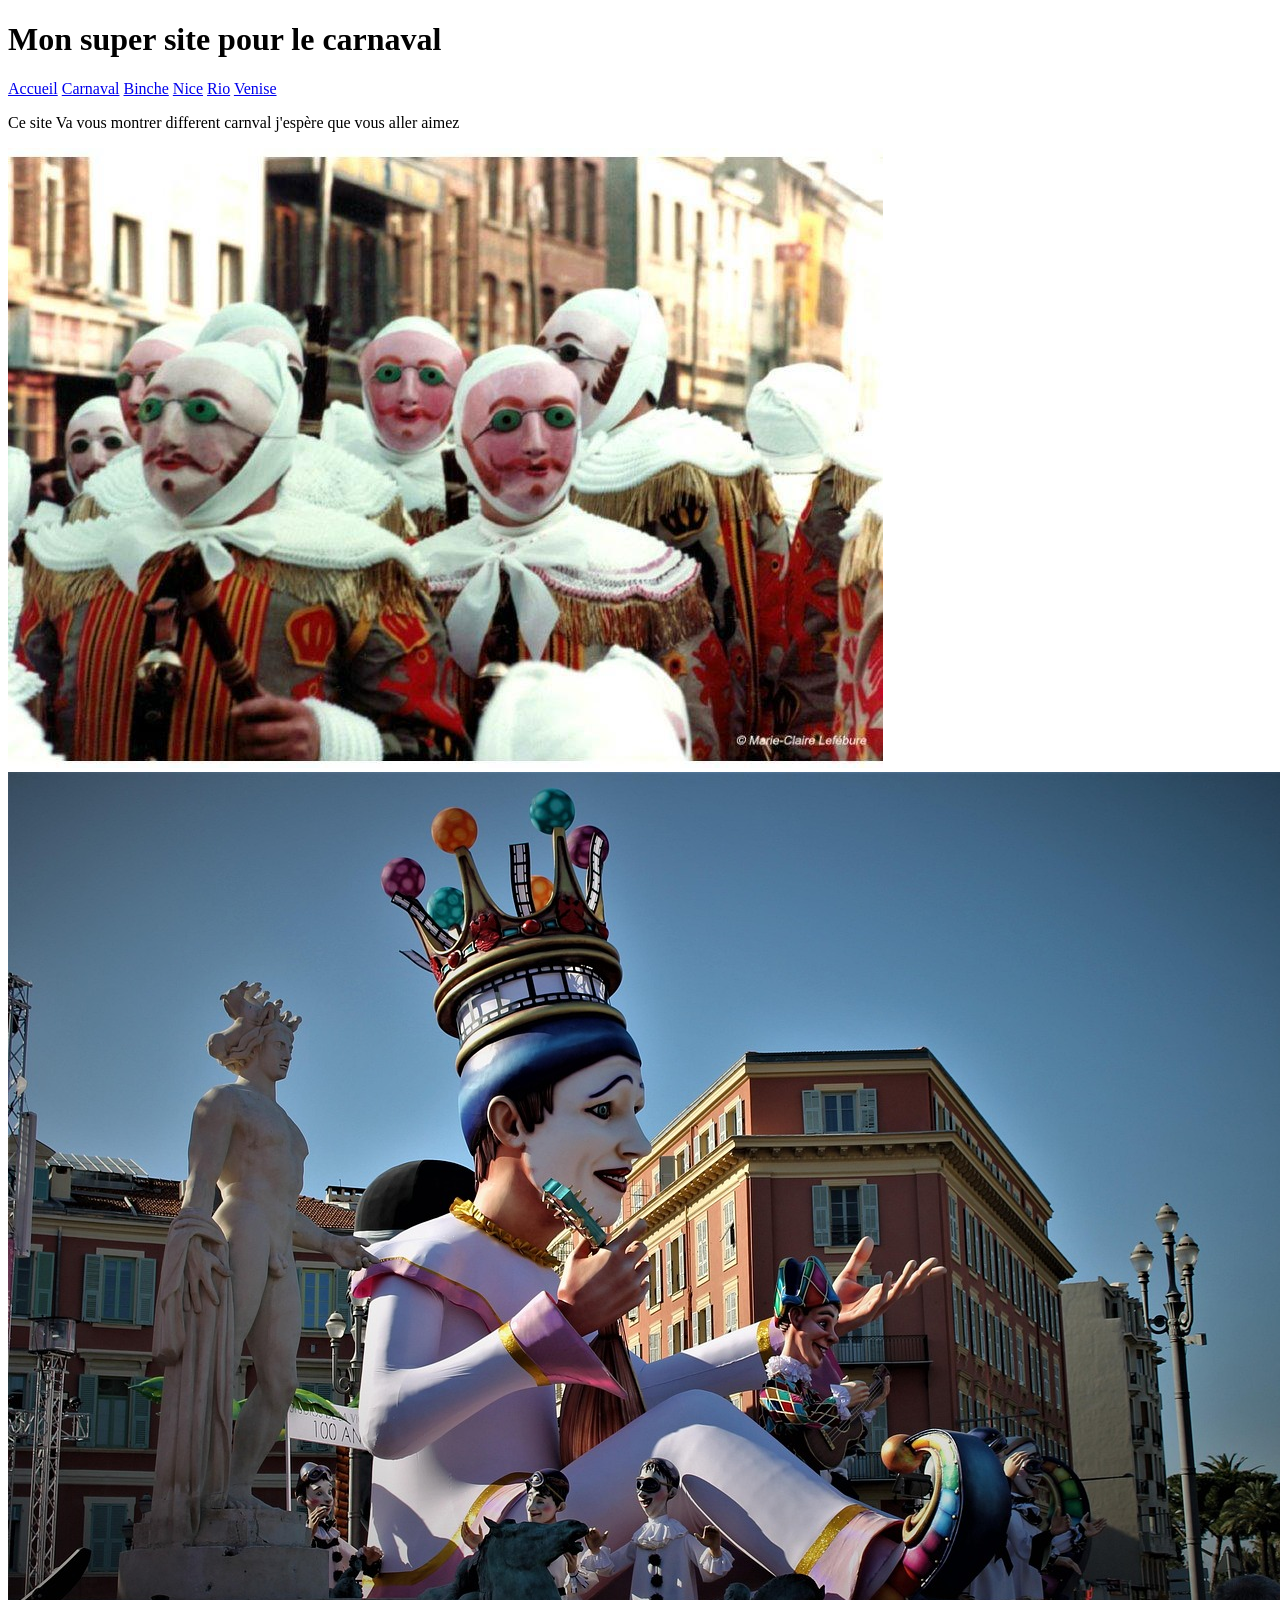
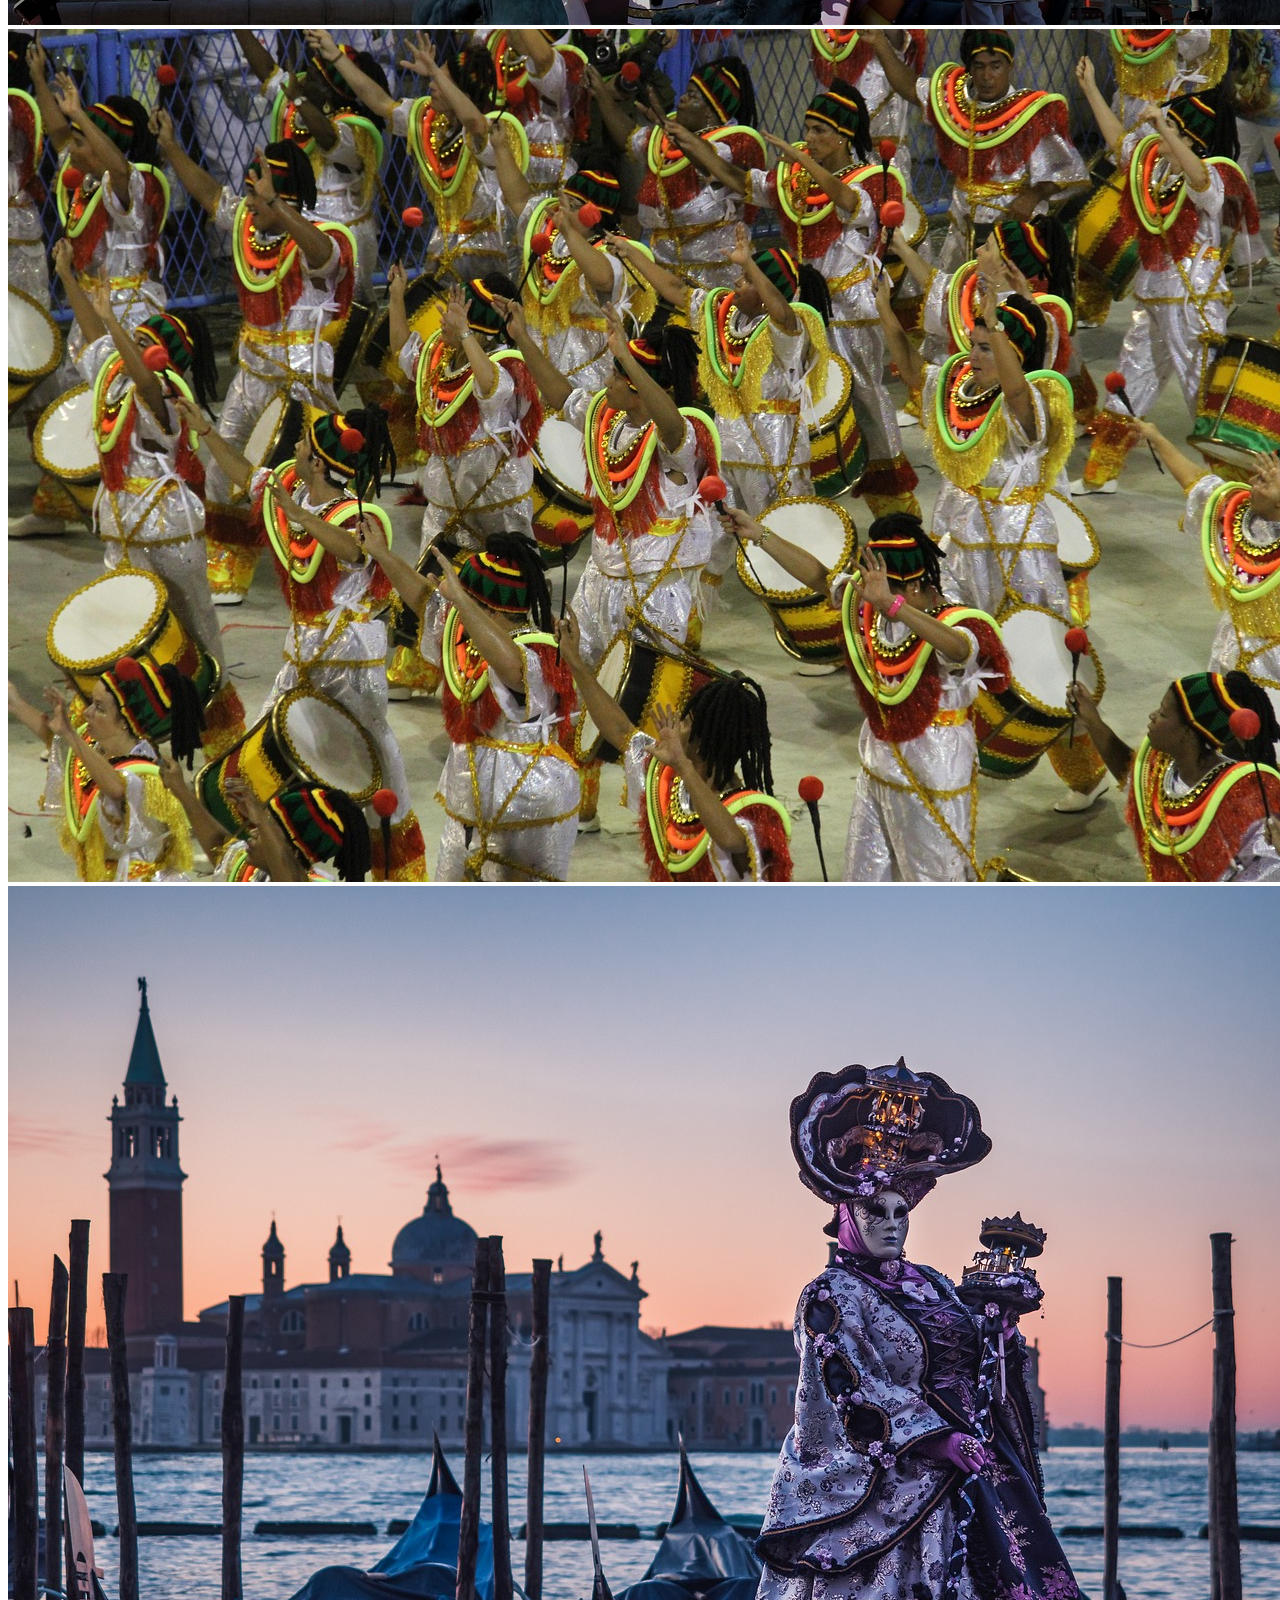
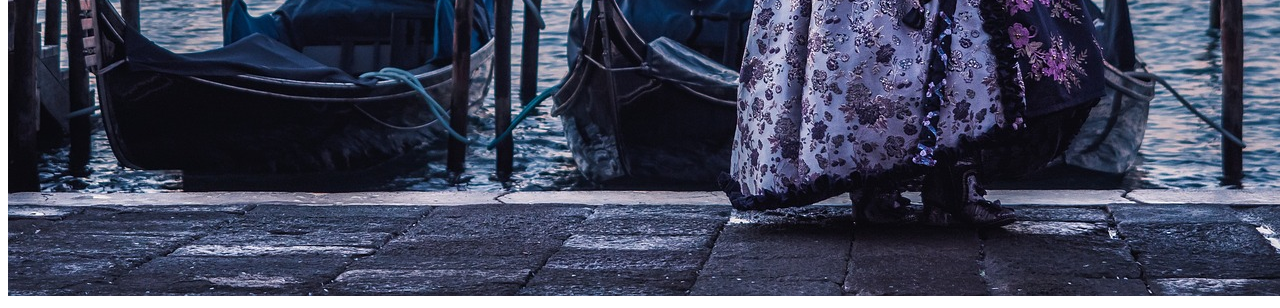
==== site-carnaval/index.html @ 2b918539 "Base html de la page index" ====
<!DOCTYPE html>
<html lang="fr">

<head>
    <meta charset="UTF-8">
    <meta name="viewport" content="width=device-width, initial-scale=1.0">
    <title>Carnval</title>
</head>

<body>
    <header>
        <h1>Mon super site pour le carnaval</h1>
        <nav>
            <a href="index.html">Accueil</a>
            <a href="carnaval.html">Carnaval</a>
            <a href="binche.html">Binche</a>
            <a href="nice.html">Nice</a>
            <a href="rio.html">Rio</a>
            <a href="venise.html">Venise</a>
        </nav>
    </header>
    <main>
        <p>Ce site Va vous montrer different carnval j'espère que vous aller aimez</p>
        <div class="boxaccueil">
            <div class="binche">
                <img src="medias/images/binche-accueil.jpg" alt="">
            </div>
            <div class="nice">
                <img src="medias/images/nice-accueil.jpg" alt="">
            </div>
            <div class="rio">
                <img src="medias/images/rio-accueil.jpg" alt="">
            </div>
            <div class="venise">
                <img src="medias/images/venise-accueil.jpg" alt="">
            </div>
        </div>
    </main>
    <footer>

    </footer>
</body>

</html>
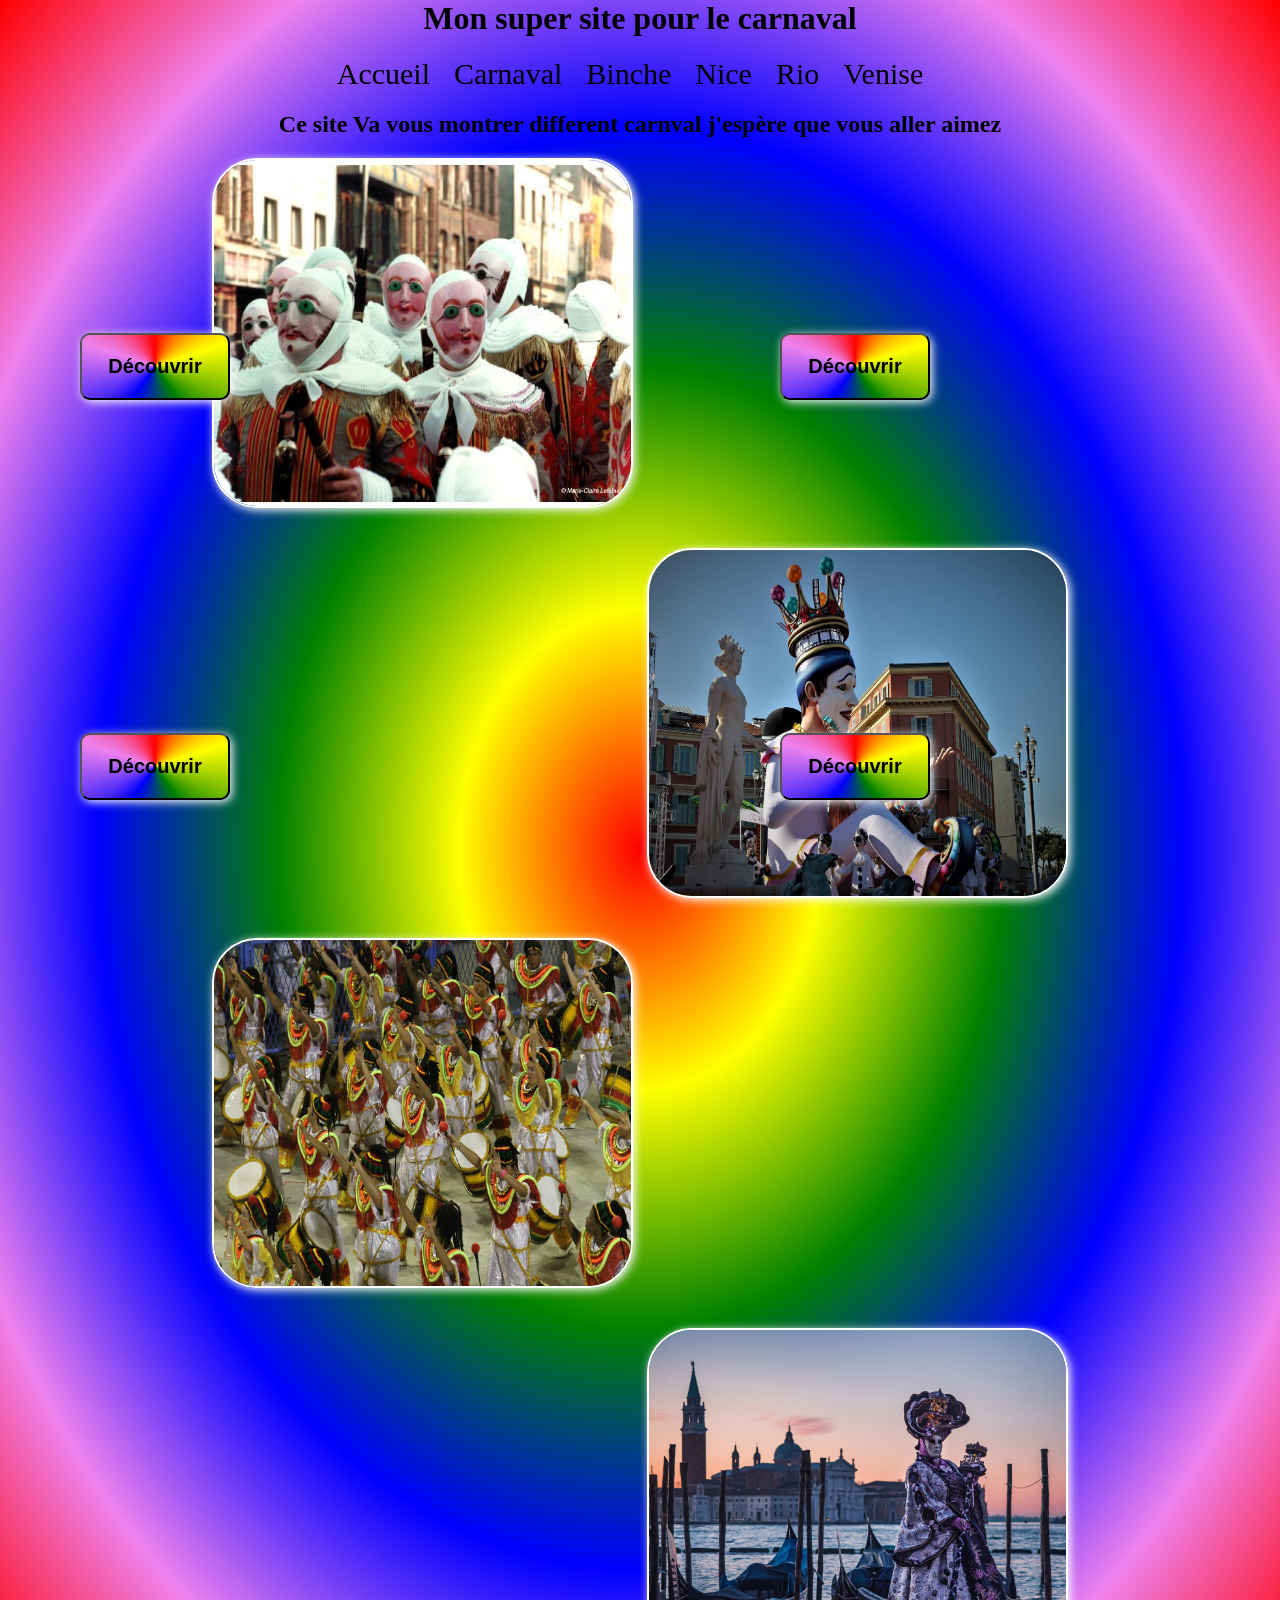
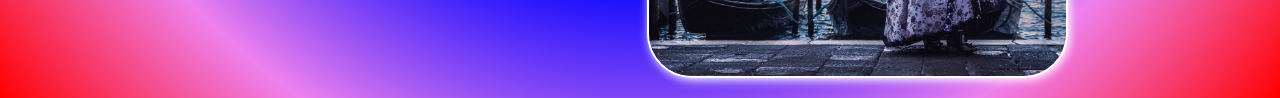
==== commit cbec764a: "base css  accueil" ====
--- a/site-carnaval/index.html
+++ b/site-carnaval/index.html
@@ -5,6 +5,7 @@
     <meta charset="UTF-8">
     <meta name="viewport" content="width=device-width, initial-scale=1.0">
     <title>Carnval</title>
+    <link rel="stylesheet" href="css/style.css">
 </head>
 
 <body>
@@ -20,19 +21,23 @@
         </nav>
     </header>
     <main>
-        <p>Ce site Va vous montrer different carnval j'espère que vous aller aimez</p>
+        <h2 class="accroche-accueil">Ce site Va vous montrer different carnval j'espère que vous aller aimez</h2>
         <div class="boxaccueil">
             <div class="binche">
-                <img src="medias/images/binche-accueil.jpg" alt="">
+                <img class="binche-img" src="medias/images/binche-accueil.jpg" alt="Carnval de binche">
+                <button class="binche-button">Découvrir</button>
             </div>
             <div class="nice">
-                <img src="medias/images/nice-accueil.jpg" alt="">
+                <img class="nice-img" src="medias/images/nice-accueil.jpg" alt="Carnaval de Nice">
+                <button class="nice-button">Découvrir</button>
             </div>
             <div class="rio">
-                <img src="medias/images/rio-accueil.jpg" alt="">
+                <img class="rio-img" src="medias/images/rio-accueil.jpg" alt="Carnaval de Rio">
+                <button class="rio-button">Découvrir</button>
             </div>
             <div class="venise">
-                <img src="medias/images/venise-accueil.jpg" alt="">
+                <img class="venise-img" src="medias/images/venise-accueil.jpg" alt="Carnaval de Venise">
+                <button class="venise-button">Découvrir</button>
             </div>
         </div>
     </main>
--- a/site-carnaval/css/style.css
+++ b/site-carnaval/css/style.css
@@ -0,0 +1,151 @@
+* {
+    box-sizing: border-box;
+    margin: 0;
+    padding: 0;
+}
+
+body {
+    width: 70%;
+    margin: 0 auto;
+    background: radial-gradient(red, yellow, green, blue, violet, red);
+}
+
+h1 {
+    text-align: center;
+    margin-bottom: 20px;
+}
+
+nav {
+    text-align: center;
+    margin-bottom: 20px;
+}
+
+nav a {
+    text-align: center;
+    text-decoration: none;
+    color: black;
+    font-size: 30px;
+    margin-right: 20px;
+}
+
+.accroche-accueil {
+    text-align: center;
+}
+
+.box-accueil {
+    position: relative;
+
+
+}
+
+.binche-img {
+    border: 2px solid white;
+    border-radius: 45px;
+    box-shadow: 2px 2px 10px white;
+}
+
+.nice-img {
+    border: 2px solid white;
+    border-radius: 45px;
+    box-shadow: 2px 2px 10px white;
+}
+
+.rio-img {
+    border: 2px solid white;
+    border-radius: 45px;
+    box-shadow: 2px 2px 10px white;
+}
+
+.venise-img {
+    border: 2px solid white;
+    border-radius: 45px;
+    box-shadow: 2px 2px 10px white;
+}
+
+
+.binche img {
+    width: 47%;
+    height: 350px;
+    float: left;
+    margin: 20px;
+}
+
+.nice img {
+    width: 47%;
+    height: 350px;
+    float: right;
+    margin: 20px;
+}
+
+.rio img {
+    width: 47%;
+    height: 350px;
+    float: left;
+    margin: 20px;
+}
+
+.venise img {
+    width: 47%;
+    height: 350px;
+    float: right;
+    margin: 20px;
+}
+
+
+
+
+.binche-button {
+    position: absolute;
+    bottom: 500px;
+    right: 1050px;
+    padding: 20px;
+    border-radius: 10px;
+    width: 150px;
+    box-shadow: 2px 2px 10px white;
+    background: conic-gradient(red, yellow, green, blue, violet, red);
+    font-size: 20px;
+    color: black;
+    font-weight:bold;
+}
+
+.nice-button {
+    position: absolute;
+    bottom: 500px;
+    right: 350px;
+    padding: 20px;
+    border-radius: 10px;
+    width: 150px;
+    box-shadow: 2px 2px 10px white;
+    background: conic-gradient(red, yellow, green, blue, violet, red);
+    font-size: 20px;
+    color: black;
+    font-weight:bold;
+}
+
+.rio-button {
+    position: absolute;
+    bottom: 100px; 
+    right: 1050px;
+    padding: 20px;
+    border-radius: 10px;
+    width: 150px;
+    box-shadow: 2px 2px 10px white;
+    background: conic-gradient(red, yellow, green, blue, violet, red);
+    font-size: 20px;
+    color: black;
+    font-weight:bold;
+}
+
+.venise-button {
+    position: absolute;
+    bottom: 100px;
+    right: 350px;
+    padding: 20px;
+    border-radius: 10px;
+    width: 150px;
+    box-shadow: 2px 2px 10px white;
+    background: conic-gradient(red, yellow, green, blue, violet, red);
+    font-size: 20px;
+    color: black;
+    font-weight:bold;
+}
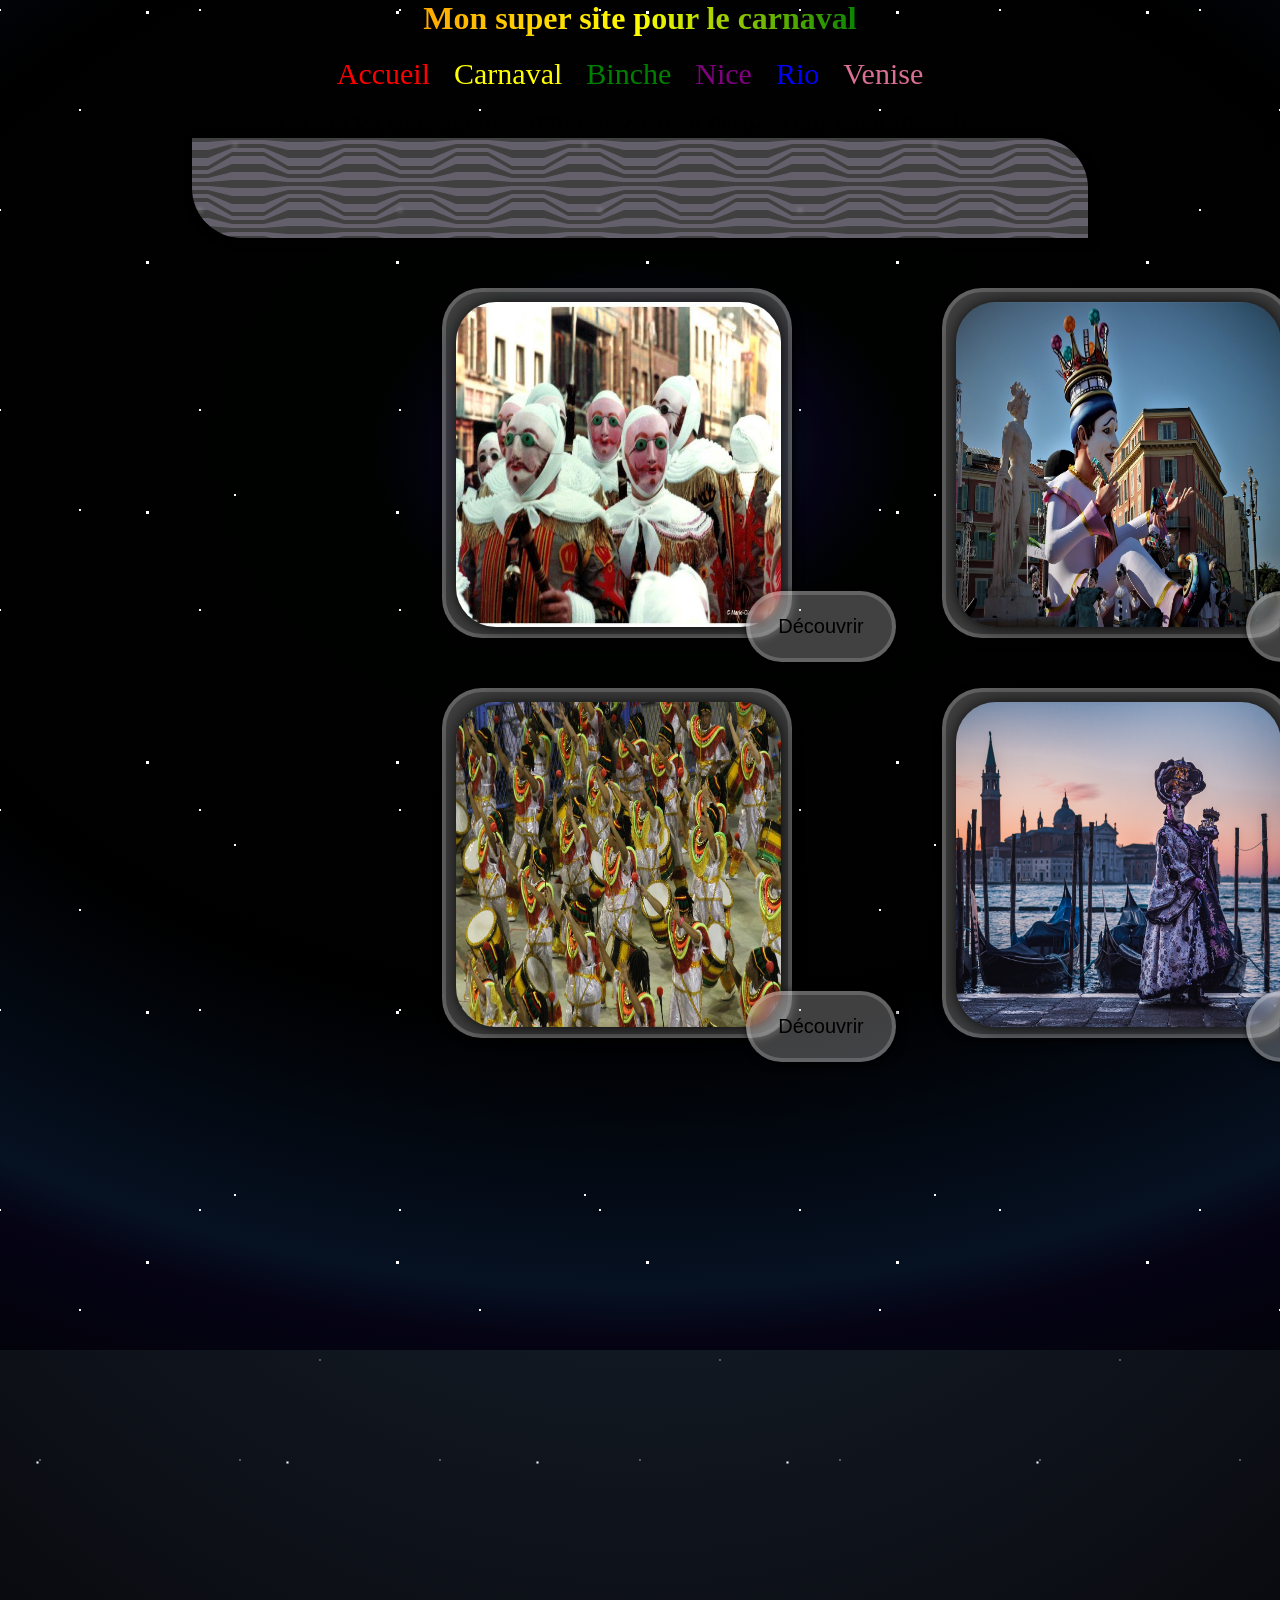
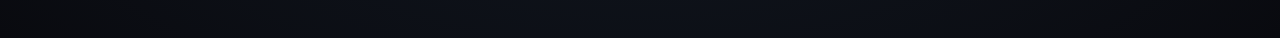
==== commit 56ab16b4: "Carnaval dans l'espace" ====
--- a/site-carnaval/index.html
+++ b/site-carnaval/index.html
@@ -9,35 +9,41 @@
 </head>
 
 <body>
+    <div class="etoile"><img src="medias/images/bonomevert.png" alt=""></div>
     <header>
         <h1>Mon super site pour le carnaval</h1>
         <nav>
-            <a href="index.html">Accueil</a>
-            <a href="carnaval.html">Carnaval</a>
-            <a href="binche.html">Binche</a>
-            <a href="nice.html">Nice</a>
-            <a href="rio.html">Rio</a>
-            <a href="venise.html">Venise</a>
+            <a class="rouge" href="index.html">Accueil</a>
+            <a class="jaune" href="carnaval.html">Carnaval</a>
+            <a class="vert" href="binche.html">Binche</a>
+            <a class="mauve" href="nice.html">Nice</a>
+            <a class="bleu" href="rio.html">Rio</a>
+            <a class="rose" href="venise.html">Venise</a>
         </nav>
     </header>
     <main>
         <h2 class="accroche-accueil">Ce site Va vous montrer different carnval j'espère que vous aller aimez</h2>
+        <div class="banniere"></div>
         <div class="boxaccueil">
             <div class="binche">
-                <img class="binche-img" src="medias/images/binche-accueil.jpg" alt="Carnval de binche">
-                <button class="binche-button">Découvrir</button>
+                <a class="link-binche" href="binche.html">
+                    <img class="binche-img" src="medias/images/binche-accueil.jpg" alt="Carnval de binche">
+                <button class="binche-button">Découvrir</button></a>
             </div>
             <div class="nice">
-                <img class="nice-img" src="medias/images/nice-accueil.jpg" alt="Carnaval de Nice">
-                <button class="nice-button">Découvrir</button>
+                <a class="link-nice" href="nice.html">
+                    <img class="nice-img" src="medias/images/nice-accueil.jpg" alt="Carnaval de Nice">
+                <button class="nice-button">Découvrir</button></a>
             </div>
             <div class="rio">
-                <img class="rio-img" src="medias/images/rio-accueil.jpg" alt="Carnaval de Rio">
-                <button class="rio-button">Découvrir</button>
+                <a class="link-rio" href="rio.html">
+                    <img class="rio-img" src="medias/images/rio-accueil.jpg" alt="Carnaval de Rio">
+                <button class="rio-button">Découvrir</button></a>
             </div>
             <div class="venise">
-                <img class="venise-img" src="medias/images/venise-accueil.jpg" alt="Carnaval de Venise">
-                <button class="venise-button">Découvrir</button>
+                <a class="link-venise" href="venise.html">
+                    <img class="venise-img" src="medias/images/venise-accueil.jpg" alt="Carnaval de Venise">
+                <button class="venise-button">Découvrir</button></a>
             </div>
         </div>
     </main>
--- a/site-carnaval/css/style.css
+++ b/site-carnaval/css/style.css
@@ -7,12 +7,104 @@
 body {
     width: 70%;
     margin: 0 auto;
-    background: radial-gradient(red, yellow, green, blue, violet, red);
-}
+    /* background-color: #DFDBE5;
+    background-image: url("data:image/svg+xml,%3Csvg width='120' height='120' viewBox='0 0 120 120' xmlns='http://www.w3.org/2000/svg'%3E%3Cpath d='M9 0h2v20H9V0zm25.134.84l1.732 1-10 17.32-1.732-1 10-17.32zm-20 20l1.732 1-10 17.32-1.732-1 10-17.32zM58.16 4.134l1 1.732-17.32 10-1-1.732 17.32-10zm-40 40l1 1.732-17.32 10-1-1.732 17.32-10zM80 9v2H60V9h20zM20 69v2H0v-2h20zm79.32-55l-1 1.732-17.32-10L82 4l17.32 10zm-80 80l-1 1.732-17.32-10L2 84l17.32 10zm96.546-75.84l-1.732 1-10-17.32 1.732-1 10 17.32zm-100 100l-1.732 1-10-17.32 1.732-1 10 17.32zM38.16 24.134l1 1.732-17.32 10-1-1.732 17.32-10zM60 29v2H40v-2h20zm19.32 5l-1 1.732-17.32-10L62 24l17.32 10zm16.546 4.16l-1.732 1-10-17.32 1.732-1 10 17.32zM111 40h-2V20h2v20zm3.134.84l1.732 1-10 17.32-1.732-1 10-17.32zM40 49v2H20v-2h20zm19.32 5l-1 1.732-17.32-10L42 44l17.32 10zm16.546 4.16l-1.732 1-10-17.32 1.732-1 10 17.32zM91 60h-2V40h2v20zm3.134.84l1.732 1-10 17.32-1.732-1 10-17.32zm24.026 3.294l1 1.732-17.32 10-1-1.732 17.32-10zM39.32 74l-1 1.732-17.32-10L22 64l17.32 10zm16.546 4.16l-1.732 1-10-17.32 1.732-1 10 17.32zM71 80h-2V60h2v20zm3.134.84l1.732 1-10 17.32-1.732-1 10-17.32zm24.026 3.294l1 1.732-17.32 10-1-1.732 17.32-10zM120 89v2h-20v-2h20zm-84.134 9.16l-1.732 1-10-17.32 1.732-1 10 17.32zM51 100h-2V80h2v20zm3.134.84l1.732 1-10 17.32-1.732-1 10-17.32zm24.026 3.294l1 1.732-17.32 10-1-1.732 17.32-10zM100 109v2H80v-2h20zm19.32 5l-1 1.732-17.32-10 1-1.732 17.32 10zM31 120h-2v-20h2v20z' fill='%239C92AC' fill-opacity='0.4' fill-rule='evenodd'/%3E%3C/svg%3E"); */
+    /*background: conic-gradient(  red 15deg,yellow 30deg,green 45deg,red 60deg,yellow 75deg,green 90deg,red 105deg,yellow 120deg,green 135deg,red 150deg,yellow 165deg,green 180deg,red 195deg,yellow 210deg,green 225deg,red 240deg,yellow 255deg,green 270deg,red 285deg,yellow 300deg,green 315deg,red 330deg,yellow 345deg,green 360deg);*/
+
+    background:
+        /* Étoiles : petits cercles blancs très nets */
+        radial-gradient(1px 1px at 20% 30%, white, transparent),
+        radial-gradient(1.5px 1.5px at 50% 70%, white, transparent),
+        radial-gradient(1px 1px at 80% 40%, white, transparent),
+        radial-gradient(2px 2px at 15% 85%, #fff, transparent),
+
+        /* Votre Voie Lactée (dégradé principal) */
+        radial-gradient(circle at center, #1b2735 0%, #090a0f 100%);
+
+    /* Optionnel : Répéter les étoiles sur toute la page */
+    background-size: 200px 200px, 350px 350px, 400px 400px, 250px 250px, 100% 100%;
+    z-index: 10;
+}
+
+body::before {
+    content: "";
+    position: absolute;
+    top: -50%;
+    left: -50%;
+    width: 200%;
+    height: 200%;
+    /* background: radial-gradient(  red 15deg,yellow 30deg,green 45deg,red 60deg,yellow 75deg,green 90deg,red 105deg,yellow 120deg,green 135deg,red 150deg,yellow 165deg,green 180deg,red 195deg,yellow 210deg,green 225deg,red 240deg,yellow 255deg,green 270deg,red 285deg,yellow 300deg,green 315deg,red 330deg,yellow 345deg,green 360deg);*/
+
+    background: 
+    radial-gradient(1px 1px at 20% 30%, white 1px, transparent 0),
+        radial-gradient(1.5px 1.5px at 50% 70%, white 1.5px, transparent 0),
+        radial-gradient(1px 1px at 80% 40%, white 1px, transparent 0),
+        radial-gradient(2px 2px at 15% 85%, #fff 2px, transparent 0),
+    
+    radial-gradient(rgb(233, 171, 0) 1%, rgb(255, 255, 255) 3%, rgb(47, 58, 70) 5%, rgb(6, 17, 34) 7%, rgb(5, 3, 20) 10%, rgb(0, 2, 0) 15%, rgb(0, 0, 0) 45%, rgb(6, 17, 34) 66%, rgb(5, 3, 20) 70%, rgb(0, 2, 0) 90%);
+    background-size: 200px 200px, 350px 350px, 400px 400px, 250px 250px, 100% 100%;
+ 
+
+
+
+    animation: rotate-bg 10s linear infinite;
+    z-index: -10;
+}
+
+@keyframes rotate-bg {
+    100% {
+        transform: rotate(360deg);
+    }
+}
+
+.etoile img{
+       width: 100px;
+       position: absolute;
+       top: 500px;
+       left: 900px;
+       z-index: 100;
+       /* animation: bonomevert 10s linear infinite; */
+        animation: perdudanslespace 15s linear infinite;
+}
+
+/* @keyframes bonomevert {
+    100% {
+        transform: rotate(-360deg);
+    }
+} */
+
+@keyframes perdudanslespace {
+  0% {
+    transform: translate(0, 0) rotate(0deg) scale(1);
+  }
+  25% {
+    /* Il part en haut à droite et s'éloigne (devient petit) */
+    transform: translate(30vw, -20vh) rotate(180deg) scale(0.5);
+  }
+  50% {
+    /* Il revient vers le milieu en bas et tourne encore */
+    transform: translate(10vw, 40vh) rotate(360deg) scale(0.8);
+  }
+  75% {
+    /* Il part loin à gauche et semble flotter de biais */
+    transform: translate(-40vw, 10vh) rotate(540deg) scale(0.3);
+  }
+  100% {
+    /* Retour au point de départ pour une boucle fluide */
+    transform: translate(0, 0) rotate(720deg) scale(1);
+  }
+}
+
+
+
 
 h1 {
     text-align: center;
     margin-bottom: 20px;
+
+    background: linear-gradient(to right, red, orange, yellow, green, blue);
+    -webkit-background-clip: text;
+    -webkit-text-fill-color: transparent;
 }
 
 nav {
@@ -28,124 +120,230 @@
     margin-right: 20px;
 }
 
+.rouge {
+    color: red;
+}
+
+.jaune {
+    color: yellow;
+}
+
+.vert {
+    color: green;
+}
+
+.mauve {
+    color: purple;
+}
+
+.bleu {
+    color: blue;
+}
+
+.rose {
+    color: palevioletred;
+}
+
 .accroche-accueil {
     text-align: center;
 }
 
+.banniere {
+    background: rgba(255, 255, 255, 0.25);
+    background-image: url("data:image/svg+xml,%3Csvg xmlns='http://www.w3.org/2000/svg' width='112' height='92' viewBox='0 0 112 92'%3E%3Cg fill='%239C92AC' fill-opacity='0.4'%3E%3Cpath fill-rule='evenodd' d='M72 10H40L16 20H0v8h16l24-14h32l24 14h16v-8H96L72 10zm0-8H40L16 4H0v8h16l24-6h32l24 6h16V4H96L72 2zm0 84H40l-24-6H0v8h16l24 2h32l24-2h16v-8H96l-24 6zm0-8H40L16 64H0v8h16l24 10h32l24-10h16v-8H96L72 78zm0-12H40L16 56H0v4h16l24 14h32l24-14h16v-4H96L72 66zm0-16H40l-24-2H0v4h16l24 6h32l24-6h16v-4H96l-24 2zm0-16H40l-24 6H0v4h16l24-2h32l24 2h16v-4H96l-24-6zm0-16H40L16 32H0v4h16l24-10h32l24 10h16v-4H96L72 18z'/%3E%3C/g%3E%3C/svg%3E");
+    backdrop-filter: blur(2px);
+    width: 100%;
+    height: 100px;
+    border-radius: 0 50px 0 50px;
+    box-shadow: 2px 2px 10px black;
+
+}
+
 .box-accueil {
     position: relative;
 
-
-}
-
-.binche-img {
-    border: 2px solid white;
-    border-radius: 45px;
-    box-shadow: 2px 2px 10px white;
-}
-
-.nice-img {
-    border: 2px solid white;
-    border-radius: 45px;
-    box-shadow: 2px 2px 10px white;
-}
-
-.rio-img {
-    border: 2px solid white;
-    border-radius: 45px;
-    box-shadow: 2px 2px 10px white;
-}
-
-.venise-img {
-    border: 2px solid white;
-    border-radius: 45px;
-    box-shadow: 2px 2px 10px white;
-}
-
+    height: 1000px;
+}
+
+.binche {
+    width: 350px;
+    height: 350px;
+    background: rgba(255, 255, 255, 0.25);
+    backdrop-filter: blur(5px);
+    border: 4px solid rgba(255, 255, 255, 0.18);
+    border-radius: 40px;
+    z-index: 1;
+    box-shadow: 2px 2px 10px black;
+    position: relative;
+    top: 50px;
+    left: 250px;
+}
 
 .binche img {
-    width: 47%;
+    width: 325px;
+    height: 325px;
+    position: relative;
+    top: 10px;
+    left: 10px;
+    border-radius: 40px;
+    box-shadow: 2px 2px 15px 10px white inset;
+    /* Flou intérieur blanc */
+    box-shadow: 1px 1px 20px black;
+
+}
+
+
+.nice {
+    width: 350px;
     height: 350px;
-    float: left;
-    margin: 20px;
+    background: rgba(255, 255, 255, 0.25);
+    backdrop-filter: blur(5px);
+    border: 4px solid rgba(255, 255, 255, 0.18);
+    border-radius: 40px;
+    z-index: 1;
+    box-shadow: 2px 2px 10px black;
+    position: relative;
+    top: -300px;
+    left: 750px;
 }
 
 .nice img {
-    width: 47%;
+    width: 325px;
+    height: 325px;
+    position: relative;
+    top: 10px;
+    left: 10px;
+    border-radius: 40px;
+    box-shadow: 2px 2px 15px 10px white inset;
+    /* Flou intérieur blanc */
+    box-shadow: 1px 1px 20px black;
+
+}
+
+.rio {
+    width: 350px;
     height: 350px;
-    float: right;
-    margin: 20px;
+    background: rgba(255, 255, 255, 0.25);
+    backdrop-filter: blur(5px);
+    border: 4px solid rgba(255, 255, 255, 0.18);
+    border-radius: 40px;
+    z-index: 1;
+    box-shadow: 2px 2px 10px black;
+    position: relative;
+    top: -250px;
+    left: 250px;
 }
 
 .rio img {
-    width: 47%;
+    width: 325px;
+    height: 325px;
+    position: relative;
+    top: 10px;
+    left: 10px;
+    border-radius: 40px;
+    box-shadow: 2px 2px 15px 10px white inset;
+    /* Flou intérieur blanc */
+    box-shadow: 1px 1px 20px black;
+
+}
+
+.venise {
+    width: 350px;
     height: 350px;
-    float: left;
-    margin: 20px;
+    background: rgba(255, 255, 255, 0.25);
+    backdrop-filter: blur(5px);
+    border: 4px solid rgba(255, 255, 255, 0.18);
+    border-radius: 40px;
+    z-index: 1;
+    box-shadow: 2px 2px 10px black;
+    position: relative;
+    top: -600px;
+    left: 750px;
 }
 
 .venise img {
-    width: 47%;
-    height: 350px;
-    float: right;
-    margin: 20px;
-}
-
-
-
-
-.binche-button {
-    position: absolute;
-    bottom: 500px;
-    right: 1050px;
+    width: 325px;
+    height: 325px;
+    position: relative;
+    top: 10px;
+    left: 10px;
+    border-radius: 40px;
+    box-shadow: 2px 2px 15px 10px white inset;
+    /* Flou intérieur blanc */
+    box-shadow: 1px 1px 20px black;
+
+}
+
+.binche button {
+    position: relative;
+    bottom: 30px;
+    left: 300px;
+    background: rgba(255, 255, 255, 0.25);
+    backdrop-filter: blur(5px);
+    border: 4px solid rgba(255, 255, 255, 0.18);
+    border-radius: 40px;
+    z-index: 5;
+    box-shadow: 2px 2px 10px black;
+    width: 150px;
     padding: 20px;
-    border-radius: 10px;
+    font-size: 20px;
+    cursor: pointer;
+}
+
+.nice button {
+    position: relative;
+    bottom: 30px;
+    left: 300px;
+    background: rgba(255, 255, 255, 0.25);
+    backdrop-filter: blur(5px);
+    border: 4px solid rgba(255, 255, 255, 0.18);
+    border-radius: 40px;
+    z-index: 5;
+    box-shadow: 2px 2px 10px black;
     width: 150px;
-    box-shadow: 2px 2px 10px white;
-    background: conic-gradient(red, yellow, green, blue, violet, red);
+    padding: 20px;
     font-size: 20px;
-    color: black;
-    font-weight:bold;
-}
-
-.nice-button {
-    position: absolute;
-    bottom: 500px;
-    right: 350px;
+    cursor: pointer;
+}
+
+.rio button {
+    position: relative;
+    bottom: 30px;
+    left: 300px;
+    background: rgba(255, 255, 255, 0.25);
+    backdrop-filter: blur(5px);
+    border: 4px solid rgba(255, 255, 255, 0.18);
+    border-radius: 40px;
+    z-index: 5;
+    box-shadow: 2px 2px 10px black;
+    width: 150px;
     padding: 20px;
-    border-radius: 10px;
+    font-size: 20px;
+    cursor: pointer;
+}
+
+.venise button {
+    position: relative;
+    bottom: 30px;
+    left: 300px;
+    background: rgba(255, 255, 255, 0.25);
+    backdrop-filter: blur(5px);
+    border: 4px solid rgba(255, 255, 255, 0.18);
+    border-radius: 40px;
+    z-index: 5;
+    box-shadow: 2px 2px 10px black;
     width: 150px;
-    box-shadow: 2px 2px 10px white;
-    background: conic-gradient(red, yellow, green, blue, violet, red);
+    padding: 20px;
     font-size: 20px;
-    color: black;
-    font-weight:bold;
-}
-
-.rio-button {
-    position: absolute;
-    bottom: 100px; 
-    right: 1050px;
-    padding: 20px;
-    border-radius: 10px;
-    width: 150px;
-    box-shadow: 2px 2px 10px white;
-    background: conic-gradient(red, yellow, green, blue, violet, red);
-    font-size: 20px;
-    color: black;
-    font-weight:bold;
-}
-
-.venise-button {
-    position: absolute;
-    bottom: 100px;
-    right: 350px;
-    padding: 20px;
-    border-radius: 10px;
-    width: 150px;
-    box-shadow: 2px 2px 10px white;
-    background: conic-gradient(red, yellow, green, blue, violet, red);
-    font-size: 20px;
-    color: black;
-    font-weight:bold;
-}+    cursor: pointer;
+}
+
+
+
+.link-binche {}
+
+.link-nice {}
+
+.link-rio {}
+
+.link-venise {}
